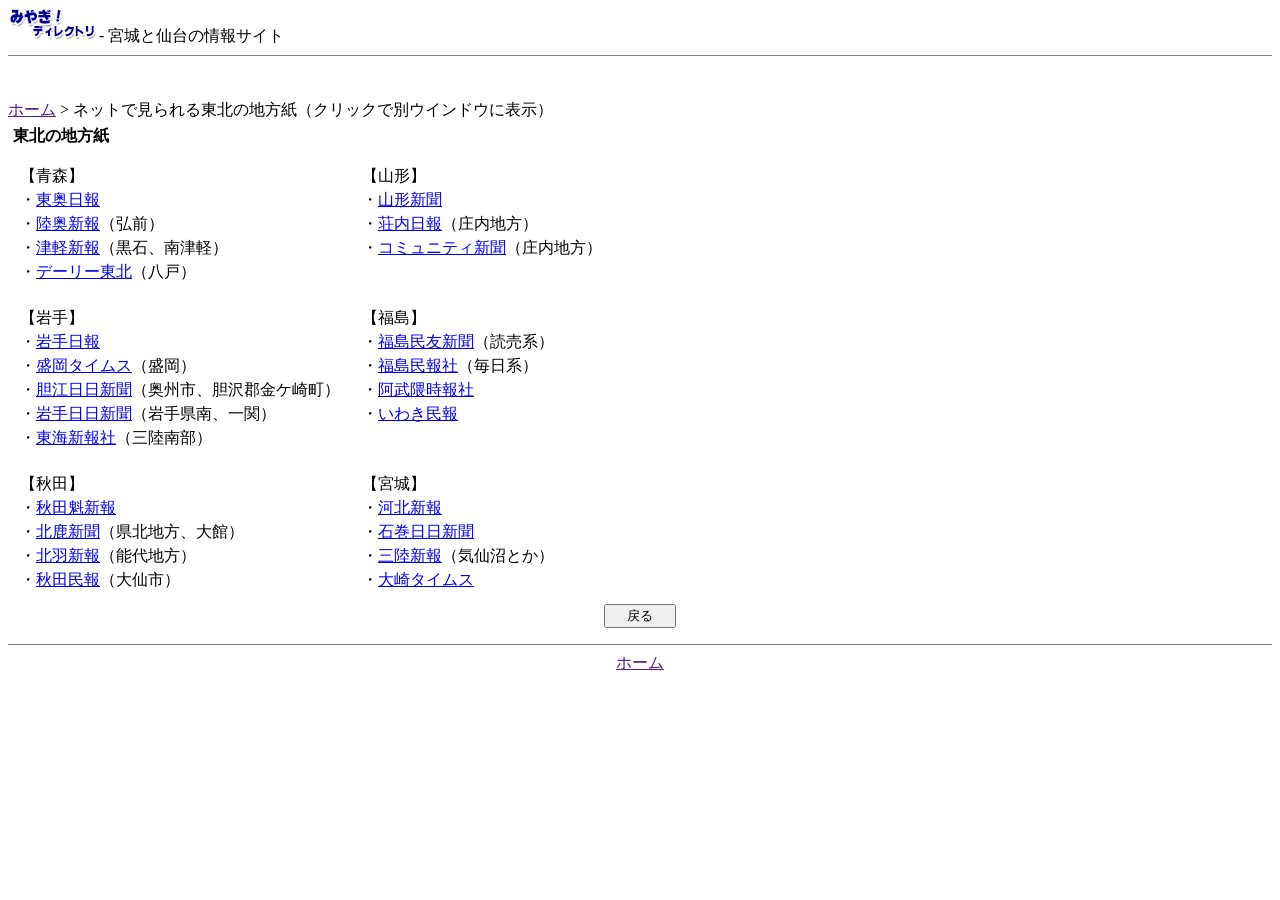
==== shinbun.html @ ce82a5db "Add files via upload" ====
<!DOCTYPE HTML PUBLIC "-//W3C//DTD HTML 4.01 Transitional//EN">
<HTML><HEAD>
<meta http-equiv="Content-Type" content="text/html; charset=UTF-8">
<TITLE>東北の地方紙 - みやぎ！ディレクトリ</TITLE>
<LINK href="html/style.css" type="text/css" rel="stylesheet">
<meta http-equiv="Content-Style-Type" content="text/css">
<meta name="viewport" content="width=device-width,initial-scale=1">
</HEAD>

<BODY style="MARGIN-BOTTOM: 0px"><A name=top></A>
<A href=""><IMG height="31" src="banner.png" width="88" align="left" border="0"></A><BR>
- 宮城と仙台の情報サイト<BR>
<HR noShade SIZE=1><BR><BR>
<A href="">ホーム</A> &gt; ネットで見られる東北の地方紙（クリックで別ウインドウに表示）
<TABLE cellPadding=3 width="100%">
  <TR>
    <TD id=title-bar><FONT style="font-weight : bold;">東北の地方紙</FONT> </TD></TR></TABLE>
<TABLE border="0" cellpadding="10">
    <TR>
      <TD style="line-height : 150%;" valign="top">【青森】<BR>
      ・<A href="http://www.toonippo.co.jp/" target="_blank" rel="nofollow">東奥日報</A><BR>
      ・<A href="http://www.mutusinpou.co.jp/" target="_blank" rel="nofollow">陸奥新報</A>（弘前）<BR>
    ・<A href="http://www.shinpou.jp" target="_blank" rel="nofollow">津軽新報</A>（黒石、南津軽）<br>
    ・<A href="https://www.daily-tohoku.news/archives/category/kitaou/main" target="_blank" rel="nofollow">デーリー東北</A>（八戸）
</TD>

      <TD style="line-height : 150%;" valign="top">【山形】<BR>
      ・<A href="https://www.yamagata-np.jp/news/news_index.php" target="_blank" rel="nofollow">山形新聞</A><BR>
      ・<a href="http://www.shonai-nippo.co.jp/" target="_blank" rel="nofollow">荘内日報</a>（庄内地方）<BR>
      ・<A href="http://www.komi-shin.com/" target="_blank" rel="nofollow">コミュニティ新聞</A>（庄内地方）</TD>
    </TR>
    <TR>
      <TD style="line-height : 150%;" valign="top">【岩手】<BR>
      ・<A href="http://www.iwate-np.co.jp/" target="_blank" rel="nofollow">岩手日報</A><BR>
      ・<A href="http://morioka-times.com/" target="_blank" rel="nofollow">盛岡タイムス</A>（盛岡）<BR>
      ・<A href="http://www.tankonews.jp/" target="_blank" rel="nofollow">胆江日日新聞</A>（奥州市、胆沢郡金ケ崎町）<BR>
      ・<A href="http://www.iwanichi.co.jp/" target="_blank" rel="nofollow">岩手日日新聞</A>（岩手県南、一関）<BR>
      ・<A href="http://www.tohkaishimpo.com/" target="_blank" rel="nofollow">東海新報社</A>（三陸南部）</TD>

      <TD style="line-height : 150%;" valign="top">【福島】<BR>
      ・<A href="http://www.minyu-net.com/" target="_blank" rel="nofollow">福島民友新聞</A>（読売系）<BR>
      ・<A href="http://www.minpo.jp/" target="_blank" rel="nofollow">福島民報社</A>（毎日系）<BR>
      ・<A href="https://abukumajiho.com/news" target="_blank" rel="nofollow">阿武隈時報社</A><BR>
      ・<A href="http://www.iwaki-minpo.co.jp/" target="_blank" rel="nofollow">いわき民報</A>
      </TD>
    </TR>
    <TR>
      <TD style="line-height : 150%;" valign="top">【秋田】<BR>
      ・<A href="http://www.sakigake.co.jp/" target="_blank" rel="nofollow">秋田魁新報</A><BR>
      ・<a href="http://www.hokuroku.co.jp/publics/index/51/" target="_blank" rel="nofollow">北鹿新聞</a>（県北地方、大館）<BR>
      ・<A href="http://www.hokuu.co.jp/zennbun.html" target="_blank" rel="nofollow">北羽新報</A>（能代地方）<BR>
      ・<A href="http://a-minpo.com/news/bn.html" target="_blank" rel="nofollow">秋田民報</A>（大仙市）</TD>

      <TD style="line-height : 150%;">【宮城】<BR>
      ・<a href="https://kahoku.news/" target="_blank" rel="nofollow">河北新報</a><BR>
      ・<a href="https://hibishinbun.com/" target="_blank" rel="nofollow">石巻日日新聞</a><BR>
      ・<a href="http://sanrikushimpo.co.jp/" target="_blank" rel="nofollow">三陸新報</a>（気仙沼とか）<BR>
      ・<a href="https://www.osakitimes.com/" target="_blank" rel="nofollow">大崎タイムス</a></TD>
    </TR>
</TABLE>
<CENTER>
<FORM><INPUT onclick=history.back() type=button value=&nbsp;&nbsp;&nbsp;&nbsp;戻る&nbsp;&nbsp;&nbsp;&nbsp;></FORM></CENTER>
<HR noShade SIZE=1>

<DIV align=center><A href="">ホーム</A><BR><BR>
</DIV>
</body>
</HTML>
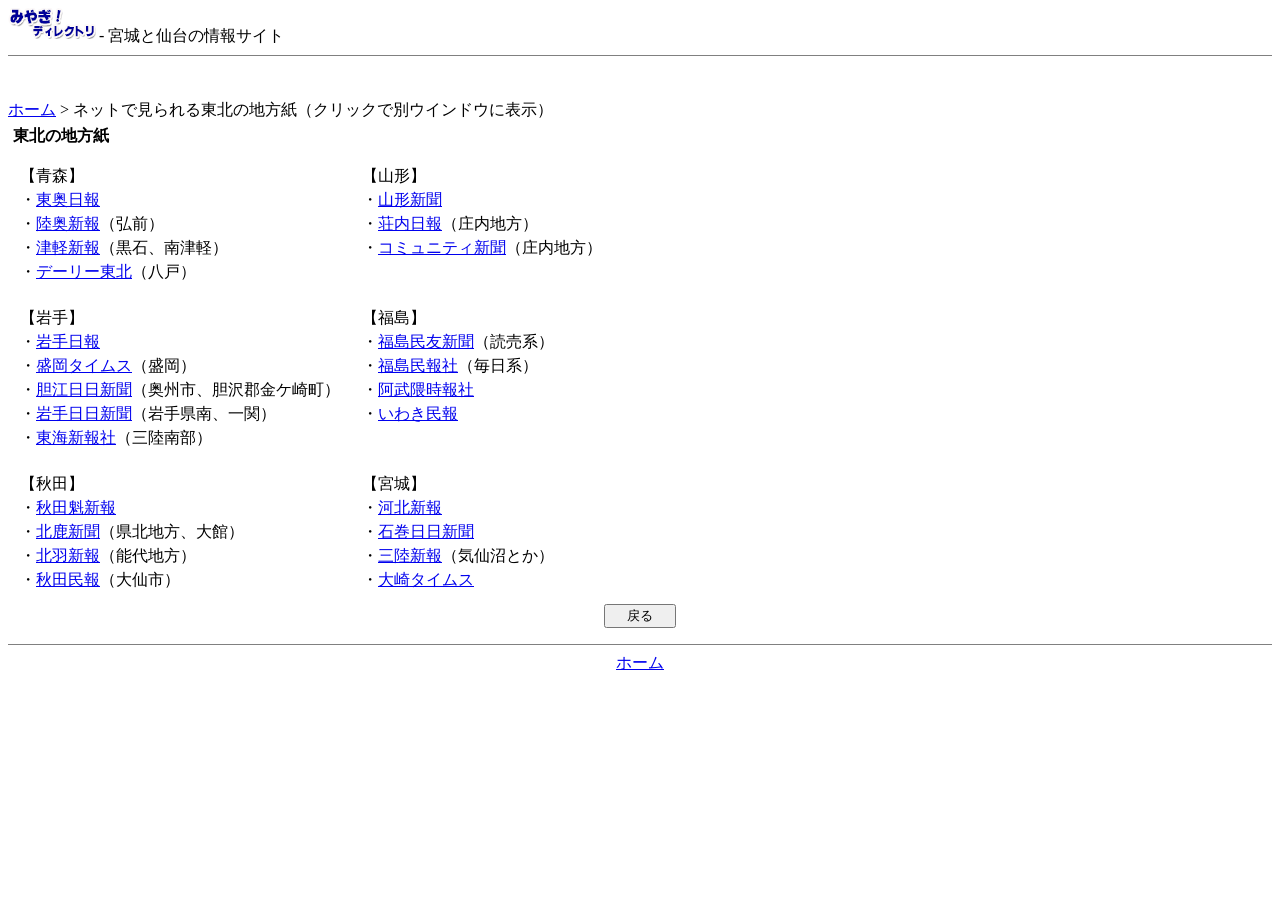
==== commit a37b223a: "Fix HTML structure and update links in shinbun.html" ====
--- a/shinbun.html
+++ b/shinbun.html
@@ -2,16 +2,16 @@
 <HTML><HEAD>
 <meta http-equiv="Content-Type" content="text/html; charset=UTF-8">
 <TITLE>東北の地方紙 - みやぎ！ディレクトリ</TITLE>
-<LINK href="html/style.css" type="text/css" rel="stylesheet">
+<LINK href="html/style3.css" type="text/css" rel="stylesheet">
 <meta http-equiv="Content-Style-Type" content="text/css">
 <meta name="viewport" content="width=device-width,initial-scale=1">
 </HEAD>
 
 <BODY style="MARGIN-BOTTOM: 0px"><A name=top></A>
-<A href=""><IMG height="31" src="banner.png" width="88" align="left" border="0"></A><BR>
+<A href="../"><IMG height="31" src="banner.png" width="88" align="left" border="0"></A><BR>
 - 宮城と仙台の情報サイト<BR>
 <HR noShade SIZE=1><BR><BR>
-<A href="">ホーム</A> &gt; ネットで見られる東北の地方紙（クリックで別ウインドウに表示）
+<A href="../">ホーム</A> &gt; ネットで見られる東北の地方紙（クリックで別ウインドウに表示）
 <TABLE cellPadding=3 width="100%">
   <TR>
     <TD id=title-bar><FONT style="font-weight : bold;">東北の地方紙</FONT> </TD></TR></TABLE>
@@ -62,7 +62,7 @@
 <FORM><INPUT onclick=history.back() type=button value=&nbsp;&nbsp;&nbsp;&nbsp;戻る&nbsp;&nbsp;&nbsp;&nbsp;></FORM></CENTER>
 <HR noShade SIZE=1>
 
-<DIV align=center><A href="">ホーム</A><BR><BR>
+<DIV align=center><A href="../">ホーム</A><BR><BR>
 </DIV>
 </body>
 </HTML>
